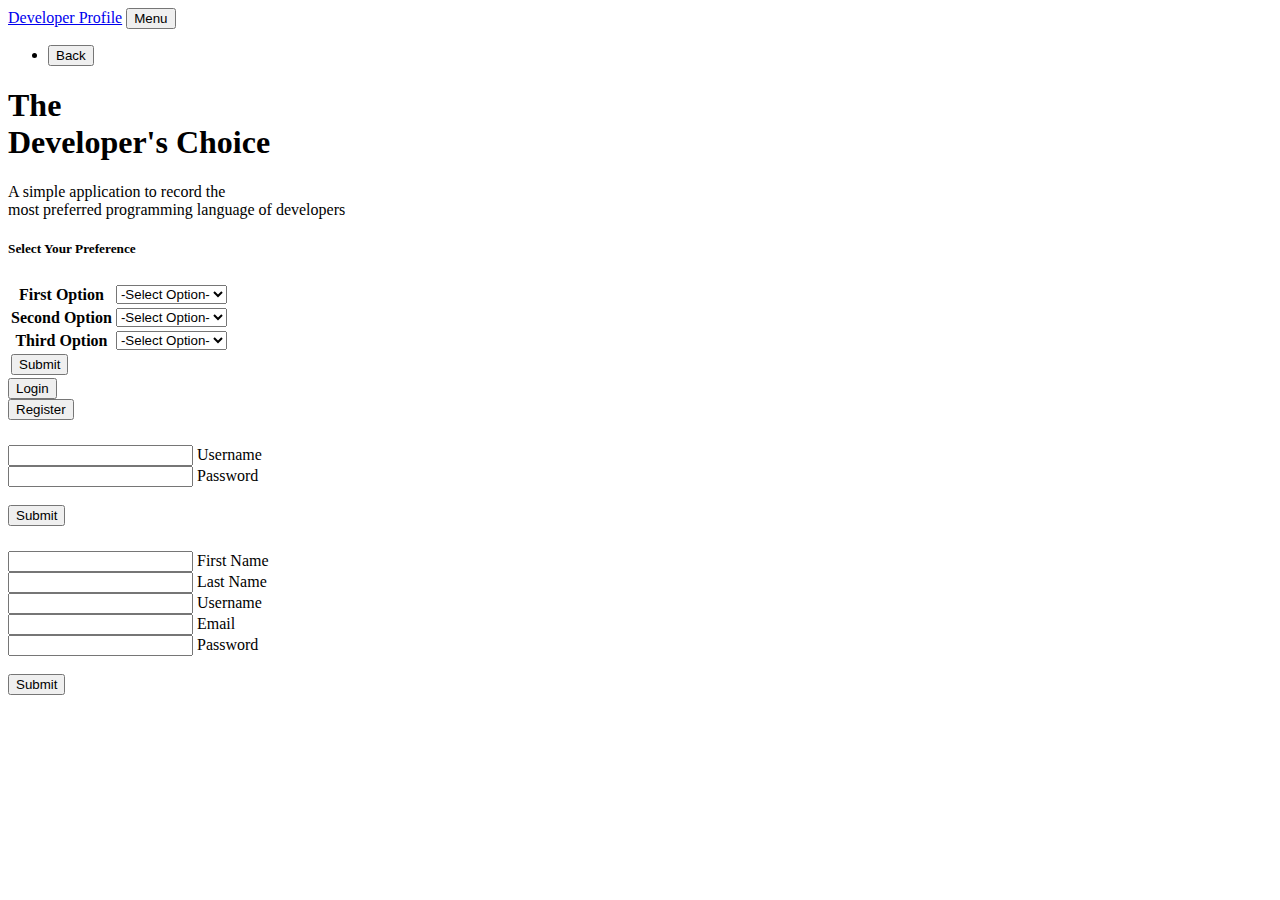
==== src/main/resources/templates/index.html @ 664bc508 "-Registration" ====
<!DOCTYPE html>
<html xmlns="http://www.w3.org/1999/xhtml" xmlns:th="http://www.thymeleaf.org" lang="en">

<head>

    <meta charset="utf-8"/>
    <meta name="viewport" content="width=device-width, initial-scale=1, shrink-to-fit=no"/>
    <meta name="description" content=""/>
    <meta name="author" content=""/>

    <title>The Developer's Choice</title>

    <!-- Bootstrap core CSS -->
    <link rel="stylesheet" th:href="@{/css/bootstrap.css}"/>
    <link rel="stylesheet" th:href="@{/css/mdb.css}"/>
    <link rel="stylesheet" th:href="@{/css/style.css}"/>

    <!-- Custom fonts for this template -->
    <link th:href="@{/css/font-awesome.min.css}" rel="stylesheet" type="text/css"/>

    <!--<script th:src="@{/js/jquery-3.2.1.js}" type="text/javascript"></script>-->
    <script type="text/javascript" src="webjars/jquery/3.2.1/jquery.min.js"></script>
    <script th:src="@{/js/grayscale.js}" type="text/javascript"></script>

    <!-- Custom styles for this template -->
    <link th:href="@{/css/grayscale.min.css}" rel="stylesheet"/>


</head>

<body id="page-top">

<!-- Navigation -->
<nav class="navbar navbar-expand-lg navbar-light fixed-top" id="mainNav">
    <div class="container">
        <a class="navbar-brand js-scroll-trigger" href="index.jsp">Developer Profile</a>
        <button class="navbar-toggler navbar-toggler-right" type="button" data-toggle="collapse" data-target="#navbarResponsive" aria-controls="navbarResponsive" aria-expanded="false" aria-label="Toggle navigation">
            Menu
            <i class="fa fa-bars"></i>
        </button>
        <div class="collapse navbar-collapse" id="navbarResponsive">
            <ul class="navbar-nav ml-auto">
                <li class="nav-item">
                    <a class="hide"><button id="home" class="btn btn-secondary">Back</button></a>
                </li>
            </ul>
        </div>
    </div>
</nav>

<!-- Intro Header -->
<header class="masthead">
    <div class="intro-body">
        <div class="container-fluid">
            <div class="row">
                <div class="col-lg-6 mx-auto">
                    <h1 class="brand-heading">The <br/>Developer's Choice</h1>
                    <p class="intro-text">A simple application to record the
                        <br/>most preferred programming language of developers</p>
                </div>
                <div class="col-lg-6">
                    <div class="row">
                        <div class="col-2"></div>

                        <div class="col-7 card-body login-form" id="loginDiv">
                            <h5>Select Your Preference</h5>
                            <h6 id="err-disp" class="dispa"></h6>
                            <form>
                                <table class="table table-hover table-striped">
                                    <tr>
                                        <th>First Option </th>
                                        <td>
                                            <select id="first" name="first">
                                                <option disabled="true" selected="true">-Select Option-</option>
                                                <option th:each="language : ${languages}" th:value="${language}" th:text="${language}"></option>
                                            </select>
                                        </td>
                                    </tr>

                                    <tr>
                                        <th>Second Option </th>
                                        <td>
                                            <select id="second" name="first">
                                                <option disabled="true" selected="true">-Select Option-</option>
                                                <option th:each="language : ${languages}" th:value="${language}" th:text="${language}"></option>
                                            </select>
                                        </td>
                                    </tr>

                                    <tr>
                                        <th>Third Option </th>
                                        <td>
                                            <select id="third" name="first">
                                                <option disabled="true" selected="true">-Select Option-</option>
                                                <option th:each="language : ${languages}" th:value="${language}" th:text="${language}"></option>
                                            </select>
                                        </td>
                                    </tr>
                                    <tr>
                                        <td colspan="2"><button id="modal-pop" type="button" class="btn btn-primary" data-toggle="modal" data-target="#myModal">
                                            Submit
                                        </button></td>
                                    </tr>
                                </table>
                            </form>

                        </div>

                        <div class="col-7" id="list">

                        </div>
                        <div class="col-2"></div>
                    </div>
                    <div class="row">

                    </div>

                    <!--Modal**********-->


                    <!-- The Modal -->
                    <div class="modal fade" id="myModal">
                        <div class="modal-dialog">
                            <div class="modal-content">
                                <!-- Modal Header -->
                                <!--                    <div class="modal-header">
                                                        <h4 id="modal-header" class="modal-title">Login</h4> <br/>
                                                      <button type="button" class="close" data-dismiss="modal">&times;</button>
                                                    </div>-->
                                <div class="row rowlink">
                                    <div class="col-sm-6"><button id="login" class="btn btn-info">Login</button></div>
                                    <div class="col-sm-6"><button id="reg" class="extra btn btn-info">Register</button></div>
                                </div>

                                <!-- Modal body -->
                                <div class="modal-body">
                                    <h6 class="dispa" id="disp"></h6>
                                    <div class='tab-content'>
                                        <div id="loginModal">
                                            <form id="loginForm" action="/customLogin" method="POST">
                                                <input class="input-group input-padding" id="username" type="text" name="username"/>
                                                <label for="username">Username</label><br/>
                                                <input class="input-group input-padding" id="password" type="password" name="password"/>
                                                <label for="password">Password</label><br/><br/>
                                                <button class="btn btn-success" id="forLogin" type="submit">Submit <i id="spin"></i></button>
                                            </form>
                                        </div>
                                        <h6 class="dispa" id="dispR"></h6>
                                        <div id="regModal" class="regModal">
                                            <form id="" action="" method="POST">
                                                <input class="input-group input-padding" id="firstname" type="text" name="firstname"/>
                                                <label for="firstname">First Name</label><br/>
                                                <input class="input-group input-padding" id="lastname" type="text" name="lastname"/>
                                                <label for="lastname">Last Name</label><br/>
                                                <input class="input-group input-padding" id="usernameR" type="text" name="username"/>
                                                <label for="usernameR">Username</label><br/>
                                                <input class="input-group input-padding" id="email" type="text" name="email"/>
                                                <label for="email">Email</label><br/>
                                                <input class="input-group input-padding" id="passwordR" type="password" name="password"/>
                                                <label for="passwordR">Password</label><br/><br/>
                                                <div class="div1"> <button class="btn btn-success" id="forReg" type="button" value="Submit">Submit <i id="spin"></i></button>  </div>
                                            </form>
                                        </div>
                                    </div>
                                    <br/>
                                    </div>
                                </div>
                            </div>
                        </div>
                    </div>
                </div>
            </div>
        </div>
</header>

<script th:src="@{/js/bootstrap.bundle.min.js}"></script>

</body>

</html>
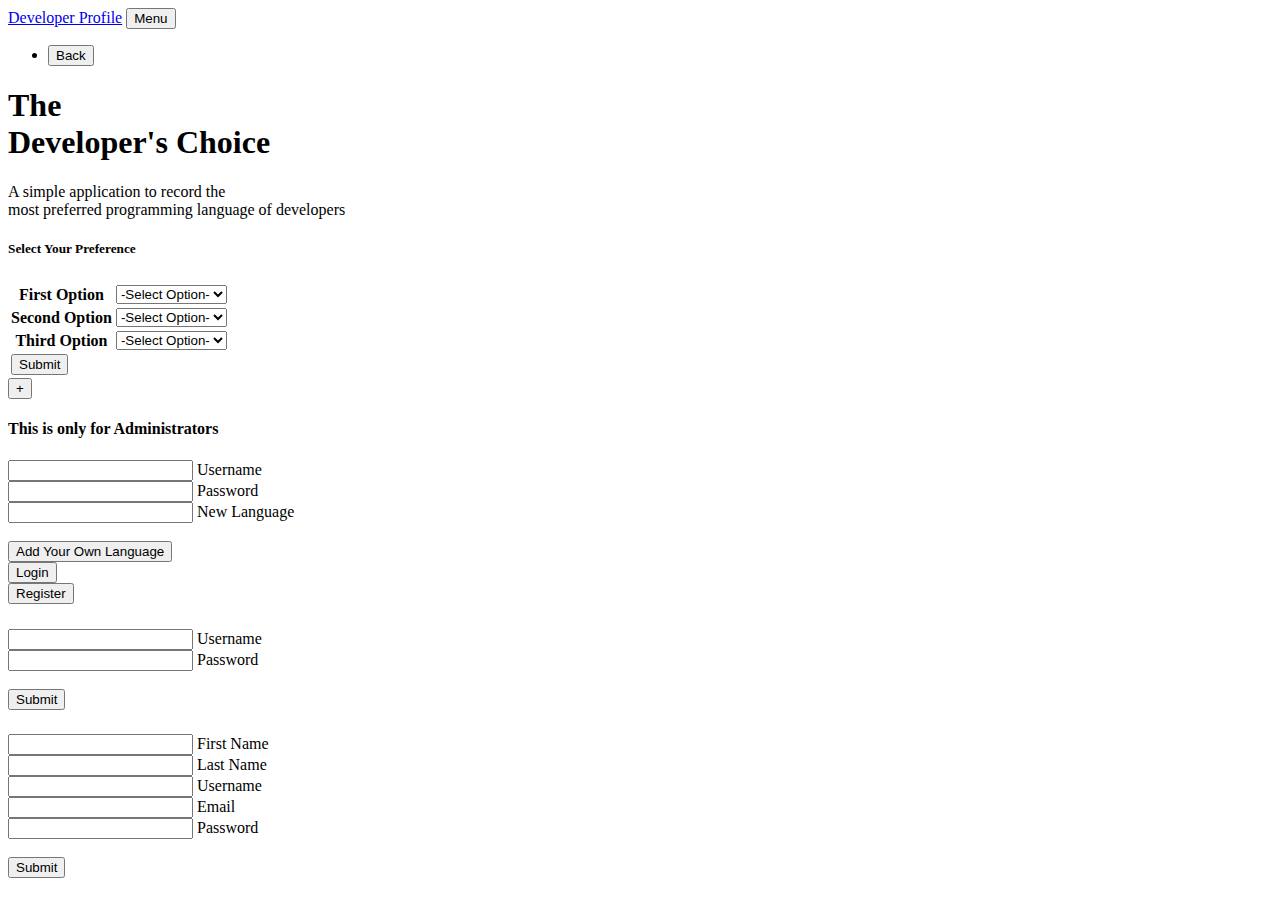
==== commit 90f1adab: "Added admin" ====
--- a/src/main/resources/templates/index.html
+++ b/src/main/resources/templates/index.html
@@ -41,7 +41,7 @@
         <div class="collapse navbar-collapse" id="navbarResponsive">
             <ul class="navbar-nav ml-auto">
                 <li class="nav-item">
-                    <a class="hide"><button id="home" class="btn btn-secondary">Back</button></a>
+                    <button id="hideToShow" class="btn btn-secondary hide">Back</button>
                 </li>
             </ul>
         </div>
@@ -97,13 +97,33 @@
                                         </td>
                                     </tr>
                                     <tr>
-                                        <td colspan="2"><button id="modal-pop" type="button" class="btn btn-primary" data-toggle="modal" data-target="#myModal">
-                                            Submit
-                                        </button></td>
+                                        <td colspan="2">
+                                            <button id="modal-pop" type="button" class="btn btn-primary" data-toggle="modal" data-target="#myModal">
+                                                Submit
+                                            </button>
+                                        </td>
                                     </tr>
                                 </table>
                             </form>
-
+                            <button id="displayAdd" data-toggle="modal" data-target="#showLanguageAdd" class="btn-info fl_right"> + </button>
+                            <div class="modal fade" id="showLanguageAdd">
+                                <div class="modal-dialog">
+                                    <div class="modal-content">
+                                        <div class="modal-body">
+                                        <h4 id="erro">This is only for Administrators</h4>
+                                        <form action="/addLanguage">
+                                            <input class="input-group input-padding" id="usernameA" type="text" name="username"/>
+                                            <label for="usernameA">Username</label><br/>
+                                            <input class="input-group input-padding" id="passwordA" type="password" name="password"/>
+                                            <label for="passwordA">Password</label><br/>
+                                            <input class="input-group input-padding" type="text" id="progName" name="progName"/>
+                                            <label for="progName">New Language</label><br/><br/>
+                                            <button class="btn btn-success" id="addLanguage" type="button">Add Your Own Language</button>
+                                        </form>
+                                        </div>
+                                    </div>
+                                </div>
+                            </div>
                         </div>
 
                         <div class="col-7" id="list">
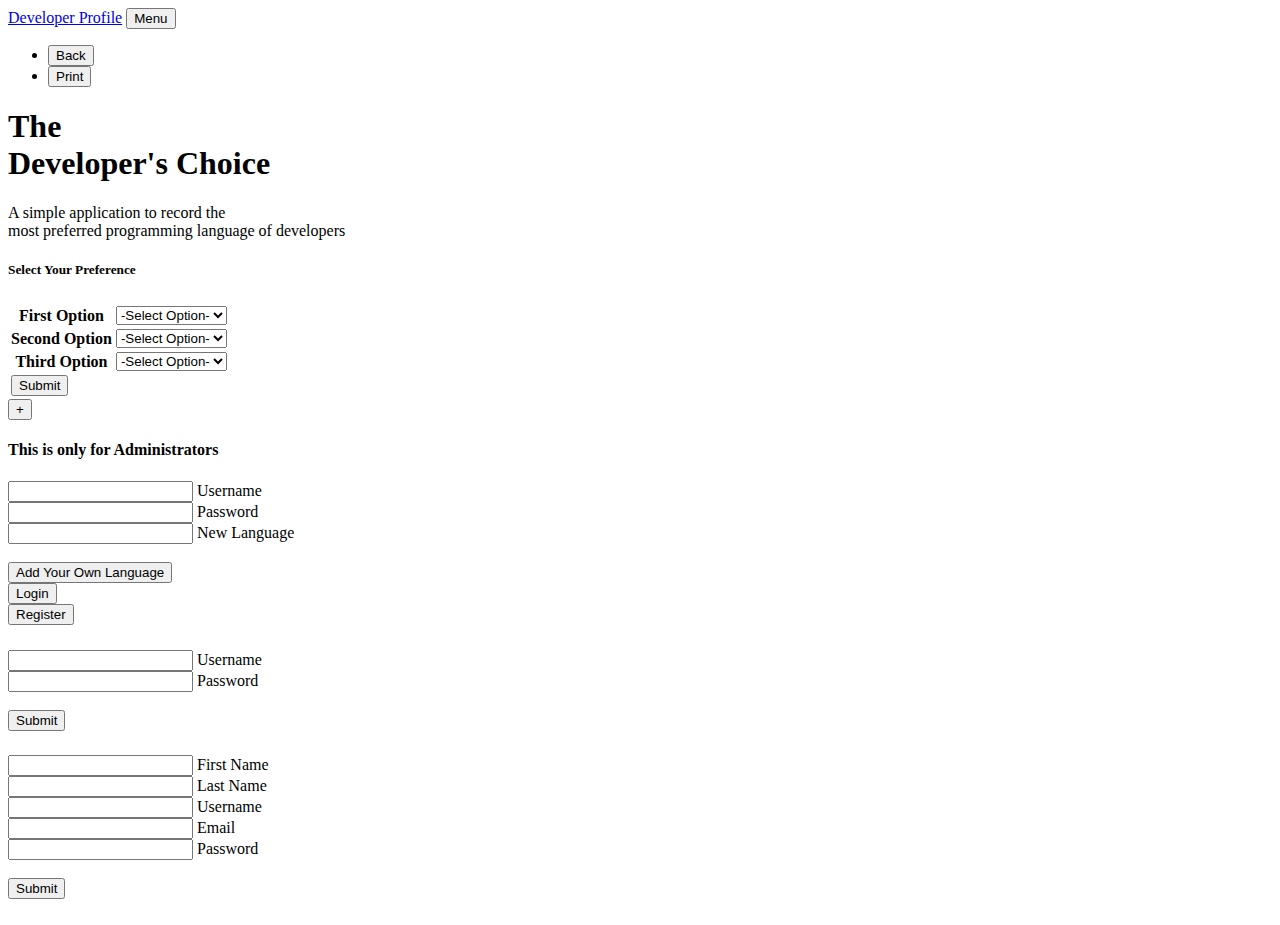
==== commit f7925186: "Print function working!!!!" ====
--- a/src/main/resources/templates/index.html
+++ b/src/main/resources/templates/index.html
@@ -3,27 +3,27 @@
 
 <head>
 
-    <meta charset="utf-8"/>
-    <meta name="viewport" content="width=device-width, initial-scale=1, shrink-to-fit=no"/>
-    <meta name="description" content=""/>
-    <meta name="author" content=""/>
-
-    <title>The Developer's Choice</title>
-
-    <!-- Bootstrap core CSS -->
-    <link rel="stylesheet" th:href="@{/css/bootstrap.css}"/>
-    <link rel="stylesheet" th:href="@{/css/mdb.css}"/>
-    <link rel="stylesheet" th:href="@{/css/style.css}"/>
-
-    <!-- Custom fonts for this template -->
-    <link th:href="@{/css/font-awesome.min.css}" rel="stylesheet" type="text/css"/>
-
-    <!--<script th:src="@{/js/jquery-3.2.1.js}" type="text/javascript"></script>-->
-    <script type="text/javascript" src="webjars/jquery/3.2.1/jquery.min.js"></script>
-    <script th:src="@{/js/grayscale.js}" type="text/javascript"></script>
-
-    <!-- Custom styles for this template -->
-    <link th:href="@{/css/grayscale.min.css}" rel="stylesheet"/>
+  <meta charset="utf-8"/>
+  <meta name="viewport" content="width=device-width, initial-scale=1, shrink-to-fit=no"/>
+  <meta name="description" content=""/>
+  <meta name="author" content=""/>
+
+  <title>The Developer's Choice</title>
+
+  <!-- Bootstrap core CSS -->
+  <link rel="stylesheet" th:href="@{/css/bootstrap.css}"/>
+  <link rel="stylesheet" th:href="@{/css/mdb.css}"/>
+  <link rel="stylesheet" th:href="@{/css/style.css}"/>
+
+  <!-- Custom fonts for this template -->
+  <link th:href="@{/css/font-awesome.min.css}" rel="stylesheet" type="text/css"/>
+
+  <!--<script th:src="@{/js/jquery-3.2.1.js}" type="text/javascript"></script>-->
+  <script type="text/javascript" src="webjars/jquery/3.2.1/jquery.min.js"></script>
+  <script th:src="@{/js/grayscale.js}" type="text/javascript"></script>
+
+  <!-- Custom styles for this template -->
+  <link th:href="@{/css/grayscale.min.css}" rel="stylesheet"/>
 
 
 </head>
@@ -32,165 +32,182 @@
 
 <!-- Navigation -->
 <nav class="navbar navbar-expand-lg navbar-light fixed-top" id="mainNav">
-    <div class="container">
-        <a class="navbar-brand js-scroll-trigger" href="index.jsp">Developer Profile</a>
-        <button class="navbar-toggler navbar-toggler-right" type="button" data-toggle="collapse" data-target="#navbarResponsive" aria-controls="navbarResponsive" aria-expanded="false" aria-label="Toggle navigation">
-            Menu
-            <i class="fa fa-bars"></i>
-        </button>
-        <div class="collapse navbar-collapse" id="navbarResponsive">
-            <ul class="navbar-nav ml-auto">
-                <li class="nav-item">
-                    <button id="hideToShow" class="btn btn-secondary hide">Back</button>
-                </li>
-            </ul>
-        </div>
+  <div class="container">
+    <a class="navbar-brand js-scroll-trigger" href="index.jsp">Developer Profile</a>
+    <button class="navbar-toggler navbar-toggler-right" type="button" data-toggle="collapse"
+            data-target="#navbarResponsive" aria-controls="navbarResponsive" aria-expanded="false"
+            aria-label="Toggle navigation">
+      Menu
+      <i class="fa fa-bars"></i>
+    </button>
+    <div class="collapse navbar-collapse" id="navbarResponsive">
+      <ul class="navbar-nav ml-auto">
+        <li class="nav-item">
+          <button id="hideToShow" class="btn btn-secondary hide">Back</button>
+        </li>
+        <li class="nav-item">
+          <button class="btn btn-primary" id="print_btn">
+            Print
+          </button>
+        </li>
+      </ul>
     </div>
+  </div>
 </nav>
 
 <!-- Intro Header -->
 <header class="masthead">
-    <div class="intro-body">
-        <div class="container-fluid">
-            <div class="row">
-                <div class="col-lg-6 mx-auto">
-                    <h1 class="brand-heading">The <br/>Developer's Choice</h1>
-                    <p class="intro-text">A simple application to record the
-                        <br/>most preferred programming language of developers</p>
+  <div class="intro-body">
+    <div class="container-fluid">
+      <div class="row">
+        <div class="col-lg-6 mx-auto">
+          <h1 class="brand-heading">The <br/>Developer's Choice</h1>
+          <p class="intro-text">A simple application to record the
+            <br/>most preferred programming language of developers</p>
+        </div>
+        <div class="col-lg-6">
+          <div class="row">
+            <div class="col-2">
+
+            </div>
+
+            <div class="col-7 card-body login-form" id="loginDiv">
+              <h5>Select Your Preference</h5>
+              <h6 id="err-disp" class="dispa"></h6>
+              <form>
+                <table class="table table-hover table-striped">
+                  <tr>
+                    <th>First Option</th>
+                    <td>
+                      <select id="first" name="first">
+                        <option disabled="true" selected="true">-Select Option-</option>
+                        <option th:each="language : ${languages}" th:value="${language}" th:text="${language}"></option>
+                      </select>
+                    </td>
+                  </tr>
+
+                  <tr>
+                    <th>Second Option</th>
+                    <td>
+                      <select id="second" name="first">
+                        <option disabled="true" selected="true">-Select Option-</option>
+                        <option th:each="language : ${languages}" th:value="${language}" th:text="${language}"></option>
+                      </select>
+                    </td>
+                  </tr>
+
+                  <tr>
+                    <th>Third Option</th>
+                    <td>
+                      <select id="third" name="first">
+                        <option disabled="true" selected="true">-Select Option-</option>
+                        <option th:each="language : ${languages}" th:value="${language}" th:text="${language}"></option>
+                      </select>
+                    </td>
+                  </tr>
+                  <tr>
+                    <td colspan="2">
+                      <button id="modal-pop" type="button" class="btn btn-primary" data-toggle="modal"
+                              data-target="#myModal">
+                        Submit
+                      </button>
+                    </td>
+                  </tr>
+                </table>
+              </form>
+              <button id="displayAdd" data-toggle="modal" data-target="#showLanguageAdd" class="btn-info fl_right"> +
+              </button>
+              <div class="modal fade" id="showLanguageAdd">
+                <div class="modal-dialog">
+                  <div class="modal-content">
+                    <div class="modal-body">
+                      <h4 id="erro">This is only for Administrators</h4>
+                      <form action="/addLanguage">
+                        <input class="input-group input-padding" id="usernameA" type="text" name="username"/>
+                        <label for="usernameA">Username</label><br/>
+                        <input class="input-group input-padding" id="passwordA" type="password" name="password"/>
+                        <label for="passwordA">Password</label><br/>
+                        <input class="input-group input-padding" type="text" id="progName" name="progName"/>
+                        <label for="progName">New Language</label><br/><br/>
+                        <button class="btn btn-success" id="addLanguage" type="button">Add Your Own Language</button>
+                      </form>
+                    </div>
+                  </div>
                 </div>
-                <div class="col-lg-6">
-                    <div class="row">
-                        <div class="col-2"></div>
-
-                        <div class="col-7 card-body login-form" id="loginDiv">
-                            <h5>Select Your Preference</h5>
-                            <h6 id="err-disp" class="dispa"></h6>
-                            <form>
-                                <table class="table table-hover table-striped">
-                                    <tr>
-                                        <th>First Option </th>
-                                        <td>
-                                            <select id="first" name="first">
-                                                <option disabled="true" selected="true">-Select Option-</option>
-                                                <option th:each="language : ${languages}" th:value="${language}" th:text="${language}"></option>
-                                            </select>
-                                        </td>
-                                    </tr>
-
-                                    <tr>
-                                        <th>Second Option </th>
-                                        <td>
-                                            <select id="second" name="first">
-                                                <option disabled="true" selected="true">-Select Option-</option>
-                                                <option th:each="language : ${languages}" th:value="${language}" th:text="${language}"></option>
-                                            </select>
-                                        </td>
-                                    </tr>
-
-                                    <tr>
-                                        <th>Third Option </th>
-                                        <td>
-                                            <select id="third" name="first">
-                                                <option disabled="true" selected="true">-Select Option-</option>
-                                                <option th:each="language : ${languages}" th:value="${language}" th:text="${language}"></option>
-                                            </select>
-                                        </td>
-                                    </tr>
-                                    <tr>
-                                        <td colspan="2">
-                                            <button id="modal-pop" type="button" class="btn btn-primary" data-toggle="modal" data-target="#myModal">
-                                                Submit
-                                            </button>
-                                        </td>
-                                    </tr>
-                                </table>
-                            </form>
-                            <button id="displayAdd" data-toggle="modal" data-target="#showLanguageAdd" class="btn-info fl_right"> + </button>
-                            <div class="modal fade" id="showLanguageAdd">
-                                <div class="modal-dialog">
-                                    <div class="modal-content">
-                                        <div class="modal-body">
-                                        <h4 id="erro">This is only for Administrators</h4>
-                                        <form action="/addLanguage">
-                                            <input class="input-group input-padding" id="usernameA" type="text" name="username"/>
-                                            <label for="usernameA">Username</label><br/>
-                                            <input class="input-group input-padding" id="passwordA" type="password" name="password"/>
-                                            <label for="passwordA">Password</label><br/>
-                                            <input class="input-group input-padding" type="text" id="progName" name="progName"/>
-                                            <label for="progName">New Language</label><br/><br/>
-                                            <button class="btn btn-success" id="addLanguage" type="button">Add Your Own Language</button>
-                                        </form>
-                                        </div>
-                                    </div>
-                                </div>
-                            </div>
+              </div>
+            </div>
+
+            <div class="col-7" id="list"></div>
+            <div class="col-2">
+            </div>
+          </div>
+          <div class="row">
+
+          </div>
+
+          <!--Modal**********-->
+
+
+          <!-- The Modal -->
+          <div class="modal fade" id="myModal">
+            <div class="modal-dialog">
+              <div class="modal-content">
+                <!-- Modal Header -->
+                <!--                    <div class="modal-header">
+                                        <h4 id="modal-header" class="modal-title">Login</h4> <br/>
+                                      <button type="button" class="close" data-dismiss="modal">&times;</button>
+                                    </div>-->
+                <div class="row rowlink">
+                  <div class="col-sm-6">
+                    <button id="login" class="btn btn-info">Login</button>
+                  </div>
+                  <div class="col-sm-6">
+                    <button id="reg" class="extra btn btn-info">Register</button>
+                  </div>
+                </div>
+
+                <!-- Modal body -->
+                <div class="modal-body">
+                  <h6 class="dispa" id="disp"></h6>
+                  <div class='tab-content'>
+                    <div id="loginModal">
+                      <form id="loginForm" action="/customLogin" method="POST">
+                        <input class="input-group input-padding" id="username" type="text" name="username"/>
+                        <label for="username">Username</label><br/>
+                        <input class="input-group input-padding" id="password" type="password" name="password"/>
+                        <label for="password">Password</label><br/><br/>
+                        <button class="btn btn-success" id="forLogin" type="submit">Submit <i id="spin"></i></button>
+                      </form>
+                    </div>
+                    <h6 class="dispa" id="dispR"></h6>
+                    <div id="regModal" class="regModal">
+                      <form id="" action="" method="POST">
+                        <input class="input-group input-padding" id="firstname" type="text" name="firstname"/>
+                        <label for="firstname">First Name</label><br/>
+                        <input class="input-group input-padding" id="lastname" type="text" name="lastname"/>
+                        <label for="lastname">Last Name</label><br/>
+                        <input class="input-group input-padding" id="usernameR" type="text" name="username"/>
+                        <label for="usernameR">Username</label><br/>
+                        <input class="input-group input-padding" id="email" type="text" name="email"/>
+                        <label for="email">Email</label><br/>
+                        <input class="input-group input-padding" id="passwordR" type="password" name="password"/>
+                        <label for="passwordR">Password</label><br/><br/>
+                        <div class="div1">
+                          <button class="btn btn-success" id="forReg" type="button" value="Submit">Submit <i
+                                  id="spin"></i></button>
                         </div>
-
-                        <div class="col-7" id="list">
-
-                        </div>
-                        <div class="col-2"></div>
+                      </form>
                     </div>
-                    <div class="row">
-
-                    </div>
-
-                    <!--Modal**********-->
-
-
-                    <!-- The Modal -->
-                    <div class="modal fade" id="myModal">
-                        <div class="modal-dialog">
-                            <div class="modal-content">
-                                <!-- Modal Header -->
-                                <!--                    <div class="modal-header">
-                                                        <h4 id="modal-header" class="modal-title">Login</h4> <br/>
-                                                      <button type="button" class="close" data-dismiss="modal">&times;</button>
-                                                    </div>-->
-                                <div class="row rowlink">
-                                    <div class="col-sm-6"><button id="login" class="btn btn-info">Login</button></div>
-                                    <div class="col-sm-6"><button id="reg" class="extra btn btn-info">Register</button></div>
-                                </div>
-
-                                <!-- Modal body -->
-                                <div class="modal-body">
-                                    <h6 class="dispa" id="disp"></h6>
-                                    <div class='tab-content'>
-                                        <div id="loginModal">
-                                            <form id="loginForm" action="/customLogin" method="POST">
-                                                <input class="input-group input-padding" id="username" type="text" name="username"/>
-                                                <label for="username">Username</label><br/>
-                                                <input class="input-group input-padding" id="password" type="password" name="password"/>
-                                                <label for="password">Password</label><br/><br/>
-                                                <button class="btn btn-success" id="forLogin" type="submit">Submit <i id="spin"></i></button>
-                                            </form>
-                                        </div>
-                                        <h6 class="dispa" id="dispR"></h6>
-                                        <div id="regModal" class="regModal">
-                                            <form id="" action="" method="POST">
-                                                <input class="input-group input-padding" id="firstname" type="text" name="firstname"/>
-                                                <label for="firstname">First Name</label><br/>
-                                                <input class="input-group input-padding" id="lastname" type="text" name="lastname"/>
-                                                <label for="lastname">Last Name</label><br/>
-                                                <input class="input-group input-padding" id="usernameR" type="text" name="username"/>
-                                                <label for="usernameR">Username</label><br/>
-                                                <input class="input-group input-padding" id="email" type="text" name="email"/>
-                                                <label for="email">Email</label><br/>
-                                                <input class="input-group input-padding" id="passwordR" type="password" name="password"/>
-                                                <label for="passwordR">Password</label><br/><br/>
-                                                <div class="div1"> <button class="btn btn-success" id="forReg" type="button" value="Submit">Submit <i id="spin"></i></button>  </div>
-                                            </form>
-                                        </div>
-                                    </div>
-                                    <br/>
-                                    </div>
-                                </div>
-                            </div>
-                        </div>
-                    </div>
+                  </div>
+                  <br/>
                 </div>
-            </div>
+              </div>
+            </div>
+          </div>
         </div>
+      </div>
+    </div>
+  </div>
 </header>
 
 <script th:src="@{/js/bootstrap.bundle.min.js}"></script>
